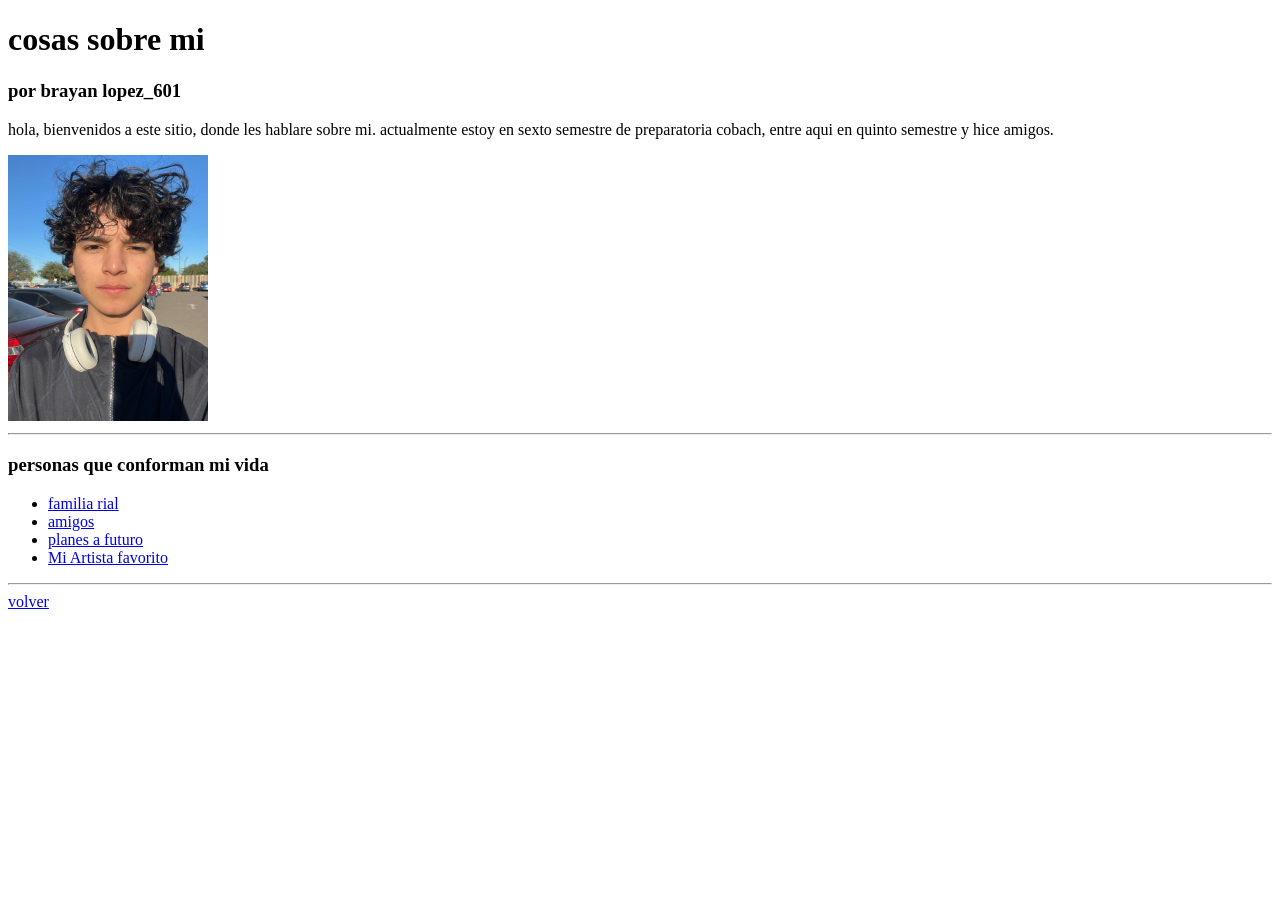
==== practica3/index.html @ 847096c4 "Add files via upload" ====
<!DOCTYPE html>
<html>
<head>
	<meta charset="utf-8">
	<meta name="viewport" content="width=device-width, initial-scale=1">
	<title> cosas sobre mi- Brayan Lopez 601</title>
</head>
<body>

	<h1>cosas sobre mi</h1>
	<h3>por brayan lopez_601</h3>
	<p>hola, bienvenidos a este sitio, donde les hablare sobre mi.
	actualmente estoy en sexto semestre de preparatoria cobach, entre aqui en quinto semestre y hice amigos.
	
</p>
	<img src="img/yop.jpeg" width="200">
	<hr>
	<h3>personas que conforman mi vida </h3>
	<ul>
		
			<li><a href="paginas/familia.html">familia rial</a></li>
			<li><a href="paginas/amigos.html">amigos</a></li>
			<li><a href="paginas/planes a futuro.html">planes a futuro  </li>
			<li><a href="paginas/Mi Artista favorito.html"> Mi Artista favorito</a> </li>


</ul>
<hr>
<a href="../index.html"> volver</a>





</body>
</html>
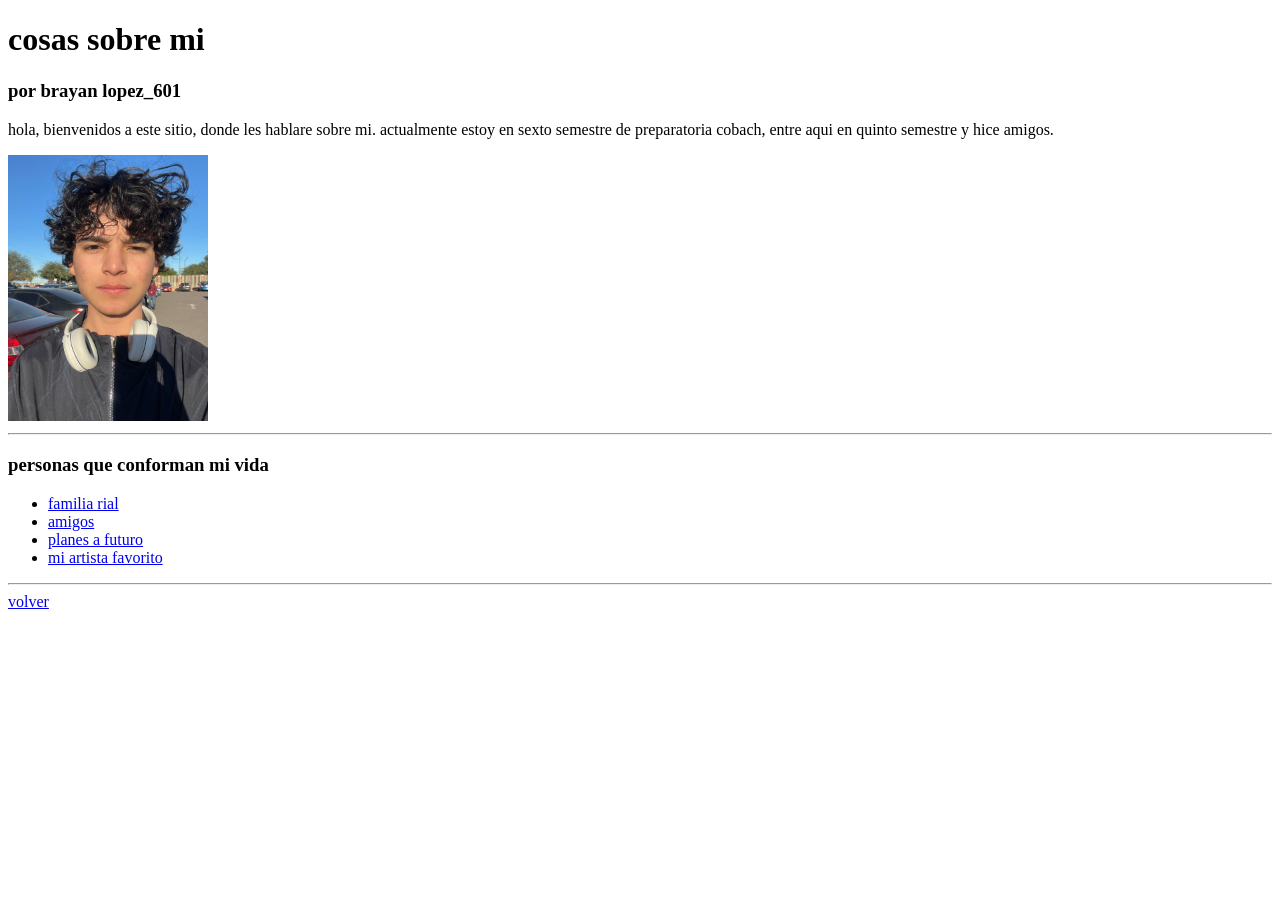
==== commit c230084d: "Add files via upload" ====
--- a/practica3/index.html
+++ b/practica3/index.html
@@ -21,7 +21,7 @@
 			<li><a href="paginas/familia.html">familia rial</a></li>
 			<li><a href="paginas/amigos.html">amigos</a></li>
 			<li><a href="paginas/planes a futuro.html">planes a futuro  </li>
-			<li><a href="paginas/Mi Artista favorito.html"> Mi Artista favorito</a> </li>
+			<li><a href="paginas/mi artista favorito.html"> mi artista favorito</a> </li>
 
 
 </ul>
